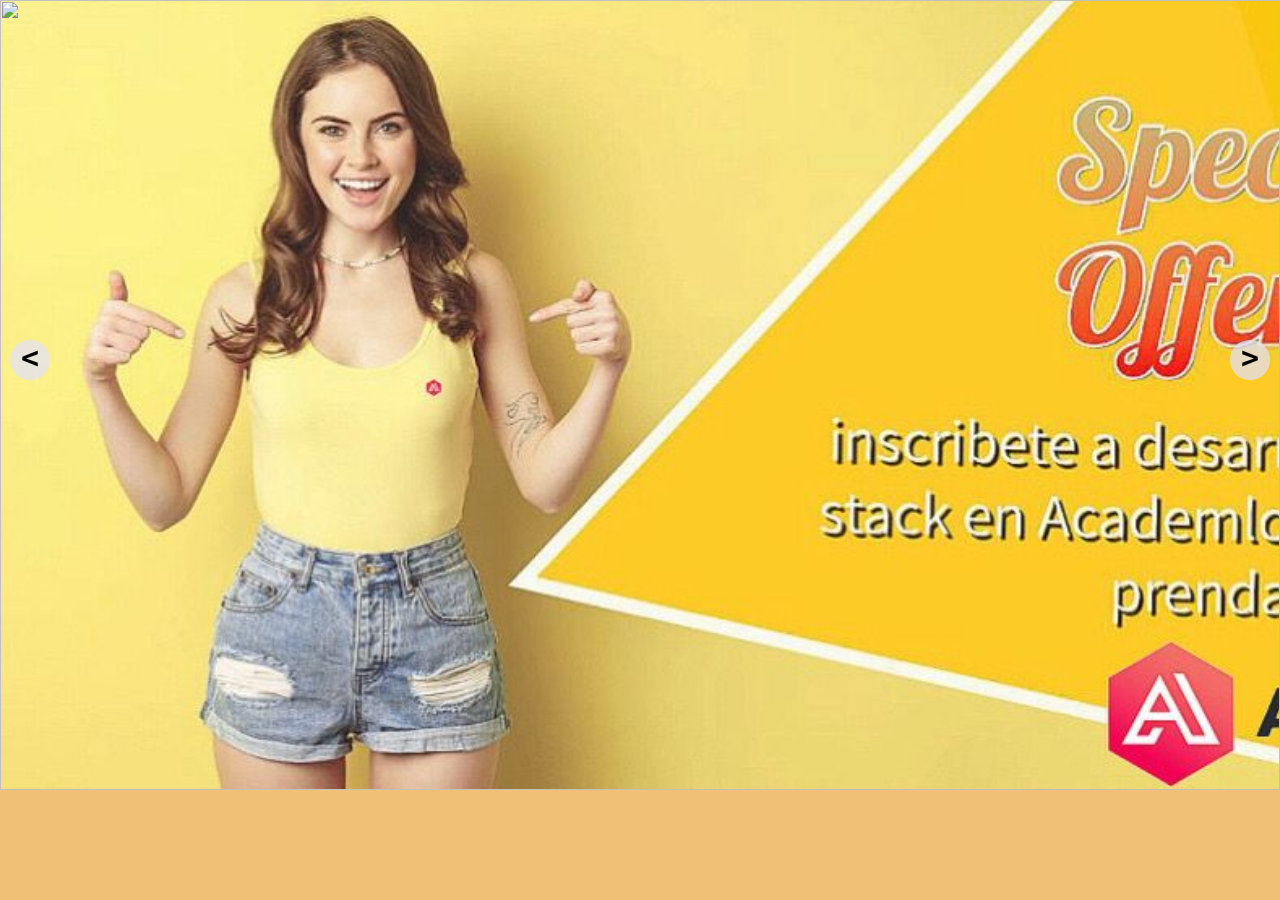
==== index.html @ 96c06a39 "cambio en nombre html" ====
<!DOCTYPE html>
<html lang="en">
<head>
    <title>Slider Manual Infinito con javaScript</title>
    <meta charset="UTF-8">
    <meta http-equiv="X-UA-Compatible" content="IE=edge">
    <meta name="viewport" content="width=device-width, initial-scale=1.0">
    <link rel="stylesheet" href="estilos.slider.css">

</head>
                <!--slider-->
<body>
    <div class="container-slider">
        <div class="slider" id="slider">
            <div class="slider__section">
                <img src="" alt=""class="slider__img1">
                </div>
                <div class="slider__section">
                    <img src="" alt="" class="slider__img2">
                </div>
                <div class="slider__section">
                    <img src="" alt="" class="slider__img3">
                </div>
                <div class="slider__section">
                    <img src="" alt="" class="slider__img4">
                </div>
            </div>
            <div class="slider__btn slider__btn--right" id="btn-right">&#62;</div>
            <div class="slider__btn slider__btn--left" id="btn-left">&#60;</div>
        </div>
    </div>
    <!-- Link de enlace a funcion -->
    <script src="slider.js"></script>
    <meta name="viewport" content="width=device-width"/>
</body>
</html>
---- estilos.slider.css ----
* {
  box-sizing: border-box;
  margin: 0;
  padding: 0;
}

body {
  height: 100%;
  display: flex;
  min-height: 100vh;
  background: #efc076;
}

.container-slider {
  height: 83vh;
  width: 2050px;
  margin: 0;
  overflow: hidden;
  object-fit: contain;

}



.slider {
  overflow: hidden;
  position: relative;
  display: flex;
  width: 400%;
  height: 800px;
  margin-left: -100%;
}

.slider__section {
  width: 100%;
  position: relative;
}


.slider__img1 {
  background-image: url(/imagenes/slider-ima1.jpg);
  background-repeat: no-repeat;
  background-size: cover;
  display: block;
  width: 100%;
  height: 100%;
  object-fit: contain;
  position: center;
  max-width: 100%;
  max-height: 100%;
}

.slider__img2 {
  background-image: url(/imagenes/slider-im2.jpg);
  background-repeat: no-repeat;
  background-size: cover;
  display: block;
  width: 100%;
  height: 100%;
  object-fit: contain;
  position: center;
  max-width: 100%;
  max-height: 100%;
}

.slider__img3 {
  background-image: url(/imagenes/slider-im3.jpg);
  background-repeat: no-repeat;
  background-size: cover;
  display: block;
  width: 100%;
  height: 100%;
  object-fit: contain;
  position: center;
  max-width: 100%;
  max-height: 100%;
}

.slider__img4 {
  background-image: url(/imagenes/slider-im4.jpg);
  background-repeat: no-repeat;
  background-size: cover;
  display: block;
  width: 100%;
  height: 100%;
  object-fit: contain;
  position: center;
  max-width: 100%;
  max-height: 100%;
}

.slider__btn {
  position: absolute;
  width: 40px;
  height: 40px;
  background: rgb(225, 225, 255, 0.7);
  top: 40%;
  transform: translateY(-50%);
  font-size: 30PX;
  font-weight: bold;
  font-family: monospace;
  text-align: center;
  border-radius: 50%;
  cursor: pointer;
  opacity: 1;
}

.slider__btn:hover {
  background: #fff;
}

.slider__btn--left {
  left: 10px;
}

.slider__btn--right {
  right: 10px;
}

/* media query resoluciones responsivas  */



@media screen and (max-width: 767px) {

  /* celular */
  /*responsivo */
  .container-slider {
    height: 15.5vh;
    width: 100%;
    margin: 0;
    overflow: hidden;
    object-fit: contain;
  }

  .slider {
    overflow: hidden;
    position: relative;
    display: flex;
    width: 400%;
    height: 100%;
    margin-left: -100%;
  }

  .slider__img1,
  .slider__img2,
  .slider__img3,
  .slider__img4 {
    width: 100%;
    height: 100%;
    object-fit: contain;
  }

  .slider__btn {
    position: absolute;
    width: 40px;
    height: 40px;
    background: rgb(225, 225, 255, 0.7);
    top: 12%;
    transform: translateY(-50%);
    font-size: 10PX;
    font-weight: bold;
    font-family: monospace;
    text-align: center;
    border-radius: 50%;
    cursor: pointer;

  }

  .slider__btn {
    position: absolute;
    width: 40px;
    height: 40px;
    background: rgb(225, 225, 255, 0.7);
    top: 8%;
    transform: translateY(-60%);
    font-size: 30PX;
    font-weight: bold;
    font-family: monospace;
    text-align: center;
    border-radius: 100%;
    cursor: pointer;

  }

  .slider__btn:hover {
    background: #fff;
  }

  .slider__btn--left {
    left: 10px;
    opacity: 60%;
  }

  .slider__btn--right {
    right: 10px;
    opacity: 60%;
  }
}

@media screen and (max-width: 375px) and (max-width: 667px){

  /* iphone SE */

  .container-slider {
    height: 21.5vh;
    width: 100%;
    margin: 0;
    overflow: hidden;
    object-fit: contain;
  }

  .slider {
    overflow: hidden;
    position: relative;
    display: flex;
    width: 400%;
    height: 100%;
    margin-left: -100%;
  }

  .slider__img1,.slider__img2,.slider__img3,.slider__img4 {
    width: 100%;
    height: 100%;
    object-fit: contain;
  }

  .slider__btn {
    position: absolute;
    width: 20px;
    height: 20px;
    background: rgb(225, 225, 255, 0.7);
    top: 9.5%;
    transform: translateY(-50%);
    font-size: 10PX;
    font-weight: bold;
    font-family: monospace;
    text-align: center;
    border-radius: 50%;
    cursor: pointer;

  }

  .slider__btn {
    position: absolute;
    width: 40px;
    height: 40px;
    background: rgb(225, 225, 255, 0.7);
    top: 8%;
    transform: translateY(-60%);
    font-size: 30PX;
    font-weight: bold;
    font-family: monospace;
    text-align: center;
    border-radius: 100%;
    cursor: pointer;

  }

  .slider__btn:hover {
    background: #fff;
  }

  .slider__btn--left {
    left: 10px;
    opacity: 60%;
  }

  .slider__btn--right {
    right: 10px;
    opacity: 60%;
  }
}



@media screen and (min-width: 375px) and (max-width: 667px) {

  /* iphone 12 pro max */
  .container-slider {
    height: 18vh;
    width: 100%;
    margin: 0;
    overflow: hidden;
    object-fit: contain;
  }

  .slider {
    overflow: hidden;
    position: relative;
    display: flex;
    width: 400%;
    height: 100%;
    margin-left: -100%;
  }

  .slider__img1,
  .slider__img2,
  .slider__img3,
  .slider__img4 {
    width: 100%;
    height: 100%;
    object-fit: contain;
  }

  .slider__btn {
    position: absolute;
    width: 35px;
    height: 35px;
    background: rgb(225, 225, 255, 0.7);
    top: 9%;
    transform: translateY(-60%);
    font-size: 25PX;
    font-weight: bold;
    font-family: monospace;
    text-align: center;
    border-radius: 50%;
    cursor: pointer;

  }

  .slider__btn:hover {
    background: #fff;
  }

  .slider__btn--left {
    left: 10px;
    opacity: 65%;
  }

  .slider__btn--right {
    right: 10px;
    opacity: 65%;
  }

}

@media screen and (min-width: 375px) and (max-width: 667px) {

  /* pixel 5 */
  .container-slider {
    height: 21.5vh;
    width: 100%;
    margin: 0;
    overflow: hidden;
    object-fit: contain;
  }

  .slider {
    overflow: hidden;
    position: relative;
    display: flex;
    width: 400%;
    height: 100%;
    margin-left: -100%;
  }

  .slider__img1,
  .slider__img2,
  .slider__img3,
  .slider__img4 {
    width: 100%;
    height: 100%;
    object-fit: contain;
  }

  .slider__btn {
    position: absolute;
    width: 35px;
    height: 35px;
    background: rgb(225, 225, 255, 0.7);
    top: 9, 5%;
    transform: translateY(-60%);
    font-size: 25PX;
    font-weight: bold;
    font-family: monospace;
    text-align: center;
    border-radius: 50%;
    cursor: pointer;

  }

  .slider__btn:hover {
    background: #fff;
  }

  .slider__btn--left {
    left: 10px;
    opacity: 65%;
  }

  .slider__btn--right {
    right: 10px;
    opacity: 65%;
  }

}

@media screen and (min-width: 360px) and (max-width: 740px) {

  /* samsung s8 */
  .container-slider {
    height: 18.5vh;
    width: 100%;
    margin: 0;
    overflow: hidden;
    object-fit: contain;
  }

  .slider {
    overflow: hidden;
    position: relative;
    display: flex;
    width: 400%;
    height: 100%;
    margin-left: -100%;
  }

  .slider__img1,
  .slider__img2,
  .slider__img3,
  .slider__img4 {
    width: 100%;
    height: 100%;
    object-fit: contain;
  }

  .slider__btn {
    position: absolute;
    width: 35px;
    height: 35px;
    background: rgb(225, 225, 255, 0.7);
    top: 10%;
    transform: translateY(-60%);
    font-size: 25PX;
    font-weight: bold;
    font-family: monospace;
    text-align: center;
    border-radius: 50%;
    cursor: pointer;

  }

  .slider__btn:hover {
    background: #fff;
  }

  .slider__btn--left {
    left: 10px;
    opacity: 65%;
  }

  .slider__btn--right {
    right: 10px;
    opacity: 65%;
  }

}

@media screen and (min-width: 412px) and (max-width: 915px) {

  /* galaxy 20 ultra */
  .container-slider {
    height: 17.5vh;
    width: 100%;
    margin: 0;
    overflow: hidden;
    object-fit: contain;
  }

  .slider {
    overflow: hidden;
    position: relative;
    display: flex;
    width: 400%;
    height: 100%;
    margin-left: -100%;
  }

  .slider__img1,
  .slider__img2,
  .slider__img3,
  .slider__img4 {
    width: 100%;
    height: 100%;
    object-fit: contain;
  }

  .slider__btn {
    position: absolute;
    width: 35px;
    height: 35px;
    background: rgb(225, 225, 255, 0.7);
    top: 9, 5%;
    transform: translateY(-60%);
    font-size: 25PX;
    font-weight: bold;
    font-family: monospace;
    text-align: center;
    border-radius: 50%;
    cursor: pointer;

  }

  .slider__btn:hover {
    background: #fff;
  }

  .slider__btn--left {
    left: 10px;
    opacity: 65%;
  }

  .slider__btn--right {
    right: 10px;
    opacity: 65%;
  }

}

@media screen and (min-width: 280px) and (max-width: 653px) {

  /* galaxy fold */
  .container-slider {
    height: 16.5vh;
    width: 100%;
    margin: 0;
    overflow: hidden;
    object-fit: contain;
  }

  .slider {
    overflow: hidden;
    position: relative;
    display: flex;
    width: 400%;
    height: 100%;
    margin-left: -100%;
  }

  .slider__img1,
  .slider__img2,
  .slider__img3,
  .slider__img4 {
    width: 100%;
    height: 100%;
    object-fit: contain;
  }

  .slider__btn {
    position: absolute;
    width: 35px;
    height: 35px;
    background: rgb(225, 225, 255, 0.7);
    top: 9, 5%;
    transform: translateY(-60%);
    font-size: 25PX;
    font-weight: bold;
    font-family: monospace;
    text-align: center;
    border-radius: 50%;
    cursor: pointer;

  }

  .slider__btn:hover {
    background: #fff;
  }

  .slider__btn--left {
    left: 10px;
    opacity: 65%;
  }

  .slider__btn--right {
    right: 10px;
    opacity: 65%;
  }

}


@media screen and (min-width: 412px) and (max-width: 914px) {

  /* galaxy A51/71 */
  .container-slider {
    height: 17.5vh;
    width: 100%;
    margin: 0;
    overflow: hidden;
    object-fit: contain;
  }

  .slider {
    overflow: hidden;
    position: relative;
    display: flex;
    width: 400%;
    height: 100%;
    margin-left: -100%;
  }

  .slider__img1,
  .slider__img2,
  .slider__img3,
  .slider__img4 {
    width: 100%;
    height: 100%;
    object-fit: contain;
  }

  .slider__btn {
    position: absolute;
    width: 35px;
    height: 35px;
    background: rgb(225, 225, 255, 0.7);
    top: 9, 5%;
    transform: translateY(-60%);
    font-size: 25PX;
    font-weight: bold;
    font-family: monospace;
    text-align: center;
    border-radius: 50%;
    cursor: pointer;

  }

  .slider__btn:hover {
    background: #fff;
  }

  .slider__btn--left {
    left: 10px;
    opacity: 65%;
  }

  .slider__btn--right {
    right: 10px;
    opacity: 65%;
  }

}


@media screen and (min-width: 412px) and (max-width: 914px) {

  /* iphone x */
  .container-slider {
    height: 118vh;
    width: 100%;
    margin: 0;
    overflow: hidden;
    object-fit: contain;
  }

  .slider {
    overflow: hidden;
    position: relative;
    display: flex;
    width: 400%;
    height: 100%;
    margin-left: -100%;
  }

  .slider__img1,
  .slider__img2,
  .slider__img3,
  .slider__img4 {
    width: 100%;
    height: 100%;
    object-fit: contain;
  }

  .slider__btn {
    position: absolute;
    width: 35px;
    height: 35px;
    background: rgb(225, 225, 255, 0.7);
    top: 9, 5%;
    transform: translateY(-60%);
    font-size: 25PX;
    font-weight: bold;
    font-family: monospace;
    text-align: center;
    border-radius: 50%;
    cursor: pointer;

  }

  .slider__btn:hover {
    background: #fff;
  }

  .slider__btn--left {
    left: 10px;
    opacity: 65%;
  }

  .slider__btn--right {
    right: 10px;
    opacity: 65%;
  }

}


@media screen and (min-width: 540px) and (max-width: 720px) {

  /* dimensions: surface Duo */
  .container-slider {
    height: 29vh;
    width: 100%;
    margin: 0;
    overflow: hidden;
    object-fit: contain;
  }

  .slider {
    overflow: hidden;
    position: relative;
    display: flex;
    width: 400%;
    height: 100%;
    margin-left: -100%;
  }

  .slider__img1,
  .slider__img2,
  .slider__img3,
  .slider__img4 {
    width: 100%;
    height: 100%;
    object-fit: contain;
  }

  .slider__btn {
    position: absolute;
    width: 35px;
    height: 35px;
    background: rgb(225, 225, 255, 0.7);
    top: 15%;
    transform: translateY(-60%);
    font-size: 25PX;
    font-weight: bold;
    font-family: monospace;
    text-align: center;
    border-radius: 50%;
    cursor: pointer;

  }

  .slider__btn:hover {
    background: #fff;
  }

  .slider__btn--left {
    left: 10px;
    opacity: 65%;
  }

  .slider__btn--right {
    right: 10px;
    opacity: 65%;
  }

}

@media screen and (min-width: 768px) and (max-width: 1024px) {

  /* resolucion para tablets */
  .container-slider {
    height: 20vh;
    width: 100%;
    margin: 0;
    overflow: hidden;
    object-fit: contain;
  }

  .slider {
    overflow: hidden;
    position: relative;
    display: flex;
    width: 400%;
    height: 100%;
    margin-left: -100%;
  }

  .slider__img1,
  .slider__img2,
  .slider__img3,
  .slider__img4 {
    width: 100%;
    height: 100%;
    object-fit: contain;
  }

  .slider__btn {
    position: absolute;
    width: 35px;
    height: 35px;
    background: rgb(225, 225, 255, 0.7);
    top: 9, 5%;
    transform: translateY(-60%);
    font-size: 25PX;
    font-weight: bold;
    font-family: monospace;
    text-align: center;
    border-radius: 50%;
    cursor: pointer;

  }

  .slider__btn:hover {
    background: #fff;
  }

  .slider__btn--left {
    left: 10px;
    opacity: 65%;
  }

  .slider__btn--right {
    right: 10px;
    opacity: 65%;
  }

}

@media screen and (min-width: 768px) and (max-width: 1023px) {

  /* tableta */
  .container-slider {
    height: 33vh;
    width: 100%;
    margin: 0;
    overflow: hidden;
    object-fit: contain;
  }

  .slider {
    overflow: hidden;
    position: relative;
    display: flex;
    width: 400%;
    height: 100%;
    margin-left: -100%;
  }

  .slider__img1,
  .slider__img2,
  .slider__img3,
  .slider__img4 {
    width: 100%;
    height: 100%;
    object-fit: contain;
  }

  .slider__btn {
    position: absolute;
    width: 40px;
    height: 40px;
    background: rgb(225, 225, 255, 0.7);
    top: 17%;
    transform: translateY(-50%);
    font-size: 30PX;
    font-weight: bold;
    font-family: monospace;
    text-align: center;
    border-radius: 50%;
    cursor: pointer;
    opacity: 1;
  }



}



@media screen and (min-width: 820px) and (max-width: 1180px) {

  /* ipad Air */
  .container-slider {
    height: 27vh;
    width: 100%;
    margin: 0;
    overflow: hidden;
    object-fit: contain;
  }

  .slider {
    overflow: hidden;
    position: relative;
    display: flex;
    width: 400%;
    height: 100%;
    margin-left: -100%;
  }

  .slider__img1,
  .slider__img2,
  .slider__img3,
  .slider__img4 {
    width: 100%;
    height: 100%;
    object-fit: contain;
  }

  .slider__btn {
    position: absolute;
    width: 40px;
    height: 40px;
    background: rgb(225, 225, 255, 0.7);
    top: 17%;
    transform: translateY(-50%);
    font-size: 30PX;
    font-weight: bold;
    font-family: monospace;
    text-align: center;
    border-radius: 50%;
    cursor: pointer;
    opacity: 1;
  }

  .slider__btn {
    position: absolute;
    width: 35px;
    height: 35px;
    background: rgb(225, 225, 255, 0.7);
    top: 9, 5%;
    transform: translateY(-60%);
    font-size: 25PX;
    font-weight: bold;
    font-family: monospace;
    text-align: center;
    border-radius: 50%;
    cursor: pointer;

  }

  .slider__btn:hover {
    background: #fff;
  }

  .slider__btn--left {
    left: 10px;
    opacity: 65%;
  }

  .slider__btn--right {
    right: 10px;
    opacity: 65%;
  }

}

@media screen and (min-width: 768px) and (max-width: 1023px) {

  /* ipad mini */
  .container-slider {
    height: 29vh;
    width: 100%;
    margin: 0;
    overflow: hidden;
    object-fit: contain;
  }

  .slider {
    overflow: hidden;
    position: relative;
    display: flex;
    width: 400%;
    height: 100%;
    margin-left: -100%;
  }

  .slider__img1,
  .slider__img2,
  .slider__img3,
  .slider__img4 {
    width: 100%;
    height: 100%;
    object-fit: contain;
  }

  .slider__btn {
    position: absolute;
    width: 40px;
    height: 40px;
    background: rgb(225, 225, 255, 0.7);
    top: 17%;
    transform: translateY(-50%);
    font-size: 30PX;
    font-weight: bold;
    font-family: monospace;
    text-align: center;
    border-radius: 50%;
    cursor: pointer;
    opacity: 1;
  }

  .slider__btn {
    position: absolute;
    width: 35px;
    height: 35px;
    background: rgb(225, 225, 255, 0.7);
    top: 15%;
    transform: translateY(-60%);
    font-size: 25PX;
    font-weight: bold;
    font-family: monospace;
    text-align: center;
    border-radius: 50%;
    cursor: pointer;

  }

  .slider__btn:hover {
    background: #fff;
  }

  .slider__btn--left {
    left: 10px;
    opacity: 65%;
  }

  .slider__btn--right {
    right: 10px;
    opacity: 65%;
  }

}


@media screen and (min-width: 1024px){

  /* escritorio laptop */
  .container-slider {
    height: 100vh;
    width: 2050px;
    margin: 0 auto;
    overflow: hidden;
    object-fit: contain;
  }

  .slider {
    overflow: hidden;
    position: relative;
    display: flex;
    width: 400%;
    height: 790px;
    margin-left: -100%;
  }

  .slider__img1,
  .slider__img2,
  .slider__img3,
  .slider__img4 {
    width: 100%;
    height: 100%;
    object-fit: contain;
    max-width: 100%;
    max-height: 100%;
  }
}
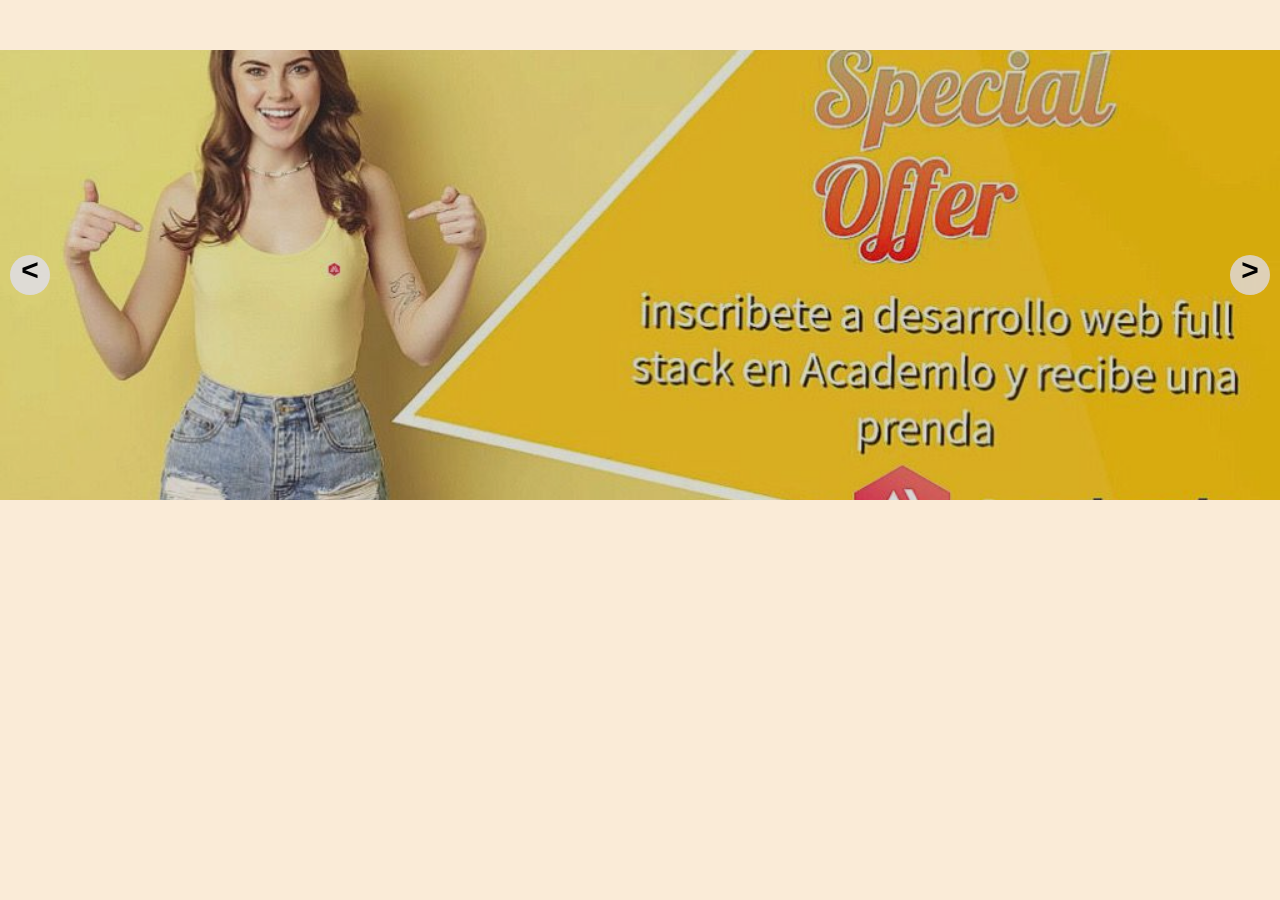
==== commit d493f372: "slider correccion en el media y css" ====
--- a/index.html
+++ b/index.html
@@ -5,32 +5,29 @@
     <meta charset="UTF-8">
     <meta http-equiv="X-UA-Compatible" content="IE=edge">
     <meta name="viewport" content="width=device-width, initial-scale=1.0">
-    <link rel="stylesheet" href="estilos.slider.css">
+    <link rel="stylesheet" href="style.css">
 
 </head>
-                <!--slider-->
 <body>
     <div class="container-slider">
         <div class="slider" id="slider">
             <div class="slider__section">
-                <img src="" alt=""class="slider__img1">
+                <img src="imagenes/slider-ima1.jpg" alt=""class="slider__img">
                 </div>
                 <div class="slider__section">
-                    <img src="" alt="" class="slider__img2">
+                    <img src="imagenes/slider-im2.jpg" alt="" class="slider__img">
                 </div>
                 <div class="slider__section">
-                    <img src="" alt="" class="slider__img3">
+                    <img src="imagenes/slider-im3.jpg" alt="" class="slider__img">
                 </div>
                 <div class="slider__section">
-                    <img src="" alt="" class="slider__img4">
+                    <img src="imagenes/slider-im4.jpg" alt="" class="slider__img">
                 </div>
             </div>
             <div class="slider__btn slider__btn--right" id="btn-right">&#62;</div>
             <div class="slider__btn slider__btn--left" id="btn-left">&#60;</div>
         </div>
     </div>
-    <!-- Link de enlace a funcion -->
     <script src="slider.js"></script>
-    <meta name="viewport" content="width=device-width"/>
 </body>
-</html>
+</html>
--- a/style.css
+++ b/style.css
@@ -0,0 +1,274 @@
+@font-face {
+    font-family: "inconsolata";
+    src: url(/fonts/Inconsolata-VariableFont_wdth\,wght.ttf);
+}
+
+@font-face {
+    font-family: "inconsolata";
+    src: url(/fonts/static/Inconsolata/Inconsolata-Bold.ttf);
+}
+
+
+* {
+    box-sizing: border-box;
+}
+
+
+body {
+    margin: 0;
+    background-color:antiquewhite;
+    font-family: 'Times New Roman', Times, serif;
+    font-size: 1rem;    
+    
+}
+
+img {
+    display: block;
+    width: 100%;
+}
+.main-header {
+    padding: 0 20px;
+}
+.main-header__title {
+    text-align: center;
+    font-size: 2.5rem;
+    margin: 10px 0;
+    color: #454546;
+}
+
+.main-nav {
+    display: none;
+}
+
+.main-header__container {
+    display: flex;
+    justify-content: space-between;
+    align-items: center;
+}
+
+.icon-menu {
+    font-size: 1.5em;
+    border: 1px solid #454546;
+    display: block;
+    padding: 10px 20px;
+    cursor: pointer;
+}
+
+.main-header__btn {
+    display: block;
+    padding: 10px 30px;
+    color: #464645;
+    border: 1px solid #454546;
+    text-decoration: none;
+}
+
+.main-header__input {
+    display: block;
+    padding: 10px;
+}
+
+.main {
+    padding: 0 20px;
+    padding-bottom: 200px;
+}
+
+                         /* Estilos de los slider*/                    
+
+.container-slider{
+    margin: 50px 0;
+    position: relative;
+    overflow: hidden;
+    
+}
+
+.slider {
+    display: flex;
+    width: 400%;
+    height: 50vh;
+    margin-left: -100%;
+}
+
+.slider:before{
+    content: "";
+    position: absolute;
+    top: 0;
+    left: 0;
+    width: 100%;
+    background: rgba(0, 0, 0, 0.145);
+    height: 100%;
+}
+
+.slider__section {
+    width: 25%;
+  
+}
+
+.slider__img {
+    display: block;
+    width: 100%;
+    height: 100%;
+    object-fit: cover;
+}
+
+.slider__btn {
+    position: absolute;
+    width: 40px;
+    height: 40px;
+    background: rgb(225, 225, 255, 0.7);
+    top: 50%;
+    transform: translateY(-50%);
+    font-size: 30PX;
+    font-weight: bold;
+    font-family: 'Courier New', Courier, monospace;
+    text-align: center;
+    border-radius: 50%;
+    cursor: pointer;
+}
+
+.slider__btn:hover {
+    background: #fff;
+}
+
+.slider__btn--left {
+    left: 10px;
+}
+
+.slider__btn--right {
+    right: 10px;
+}
+
+                       /*Estilos de los productos*/
+
+.products {
+    display: grid;
+    grid-template-columns: repeat(2, 1fr);
+    grid-gap: 15px;
+}
+
+.product {
+    border: 1px solid #ccc;
+    padding: 20px;
+    text-align: center;
+    position: relative;
+
+}
+
+.product:before {
+    content: "New";
+    background: rgb(255, 89, 0);
+    padding: 10px;
+    width: 50px;
+    position: absolute;
+    top: 20px;
+    right: 10px;
+    transform: rotate(-90deg);
+    color: #fff;
+}
+
+
+.product__imag {
+    width: 100%;
+    height: 120px;
+    object-fit: cover;
+}
+
+.product__title {
+    text-align: center;
+}
+
+.product__price {
+    color:#ff002f;
+    font-weight: bold;
+    font-size: 1.2rem;
+}
+
+.product__icon {
+    display: block;
+    margin-top: 10px;
+}
+
+.container-editor {
+    margin-top: 20px;
+
+}
+
+.container__testimonials {
+    text-align: center;
+    background: #f7f7f7;
+    padding: 20px;
+    margin: 20px 0;
+}
+
+.testimonial__txt {
+    color: #777;
+}
+
+.editor__item {
+    height: 200px;
+    position: relative;
+    overflow: hidden;
+}
+
+.editor__img {
+    width: 100%;
+    height: 100%;
+    object-fit: cover;
+
+}
+
+.editor__circle {
+    width: 200px;
+    height: 200px;
+    border: 1px solid white;
+    border-radius: 50%;
+    display: flex;
+    align-items: center;
+    position: absolute;
+    bottom: -200px;
+    right: -150px;
+    color: #fff;
+    padding: 20px;
+    padding-bottom: 70px;
+    padding-right: 50px;
+    font-size: 1.1em;
+    text-align: center;
+    font-weight: bold;
+    transition: all 0.5s;
+
+}
+
+
+.editor__item:hover .editor__circle {
+    transform: scale(1.2);
+    bottom: -90px;
+    right: -50px;
+
+}
+
+.editor__item:before {
+    content: "";
+    position: absolute;
+    top: 0;
+    left: 0;
+    width: 100%;
+    height: 100%;
+    background: rgba(255,255,255,0.2);
+    opacity: 0;
+    transition: all 0.5s;
+}
+.editor__item:hover:before {
+    opacity: 1;
+}
+
+
+
+ /* responsive para adaptacion en todas las pantallas */
+
+@media (max-width: 768px) {
+    .slider {
+    height: 30vh;
+    }
+    .slider__section {
+    width: 50%;
+    }
+    }
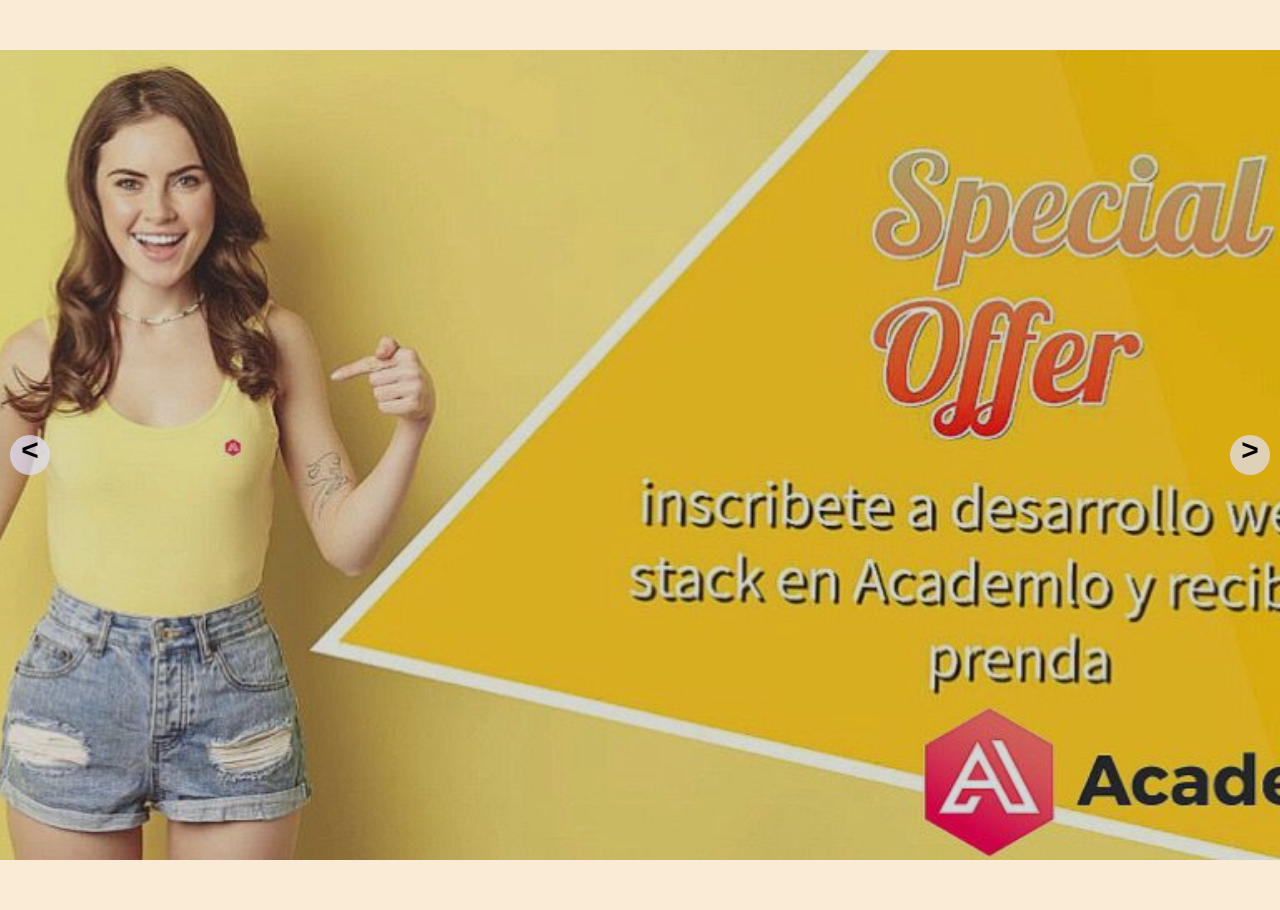
==== commit 9f26c7fd: "correcion en html, CSS y @media query para resolucion responsiva" ====
--- a/index.html
+++ b/index.html
@@ -12,22 +12,24 @@
     <div class="container-slider">
         <div class="slider" id="slider">
             <div class="slider__section">
-                <img src="imagenes/slider-ima1.jpg" alt=""class="slider__img">
-                </div>
-                <div class="slider__section">
-                    <img src="imagenes/slider-im2.jpg" alt="" class="slider__img">
-                </div>
-                <div class="slider__section">
-                    <img src="imagenes/slider-im3.jpg" alt="" class="slider__img">
-                </div>
-                <div class="slider__section">
-                    <img src="imagenes/slider-im4.jpg" alt="" class="slider__img">
-                </div>
+                <img src="imagenes/slider-ima1.jpg" alt="" class="slider__img">
+                <div class="slider__content"></div>
             </div>
-            <div class="slider__btn slider__btn--right" id="btn-right">&#62;</div>
-            <div class="slider__btn slider__btn--left" id="btn-left">&#60;</div>
+            <div class="slider__section">
+                <img src="imagenes/slider-im2.jpg" alt="" class="slider__img">
+            </div>
+            <div class="slider__section">
+                <img src="imagenes/slider-im3.jpg" alt="" class="slider__img">
+            </div>
+            <div class="slider__section">
+                <img src="imagenes/slider-im4.jpg" alt="" class="slider__img">
+            </div>
         </div>
+        <div class="slider__btn slider__btn--right" id="btn-right">&#62;</div>
+        <div class="slider__btn slider__btn--left" id="btn-left">&#60;</div>
     </div>
-    <script src="slider.js"></script>
+<!--link de la funcion archivo slider.js-->
+<script src="slider.js"></script>
+
 </body>
 </html>
--- a/style.css
+++ b/style.css
@@ -1,14 +1,5 @@
-@font-face {
-    font-family: "inconsolata";
-    src: url(/fonts/Inconsolata-VariableFont_wdth\,wght.ttf);
-}
-
-@font-face {
-    font-family: "inconsolata";
-    src: url(/fonts/static/Inconsolata/Inconsolata-Bold.ttf);
-}
-
-
+
+   
 * {
     box-sizing: border-box;
 }
@@ -84,7 +75,7 @@
 .slider {
     display: flex;
     width: 400%;
-    height: 50vh;
+    height: 90vh;
     margin-left: -100%;
 }
 
